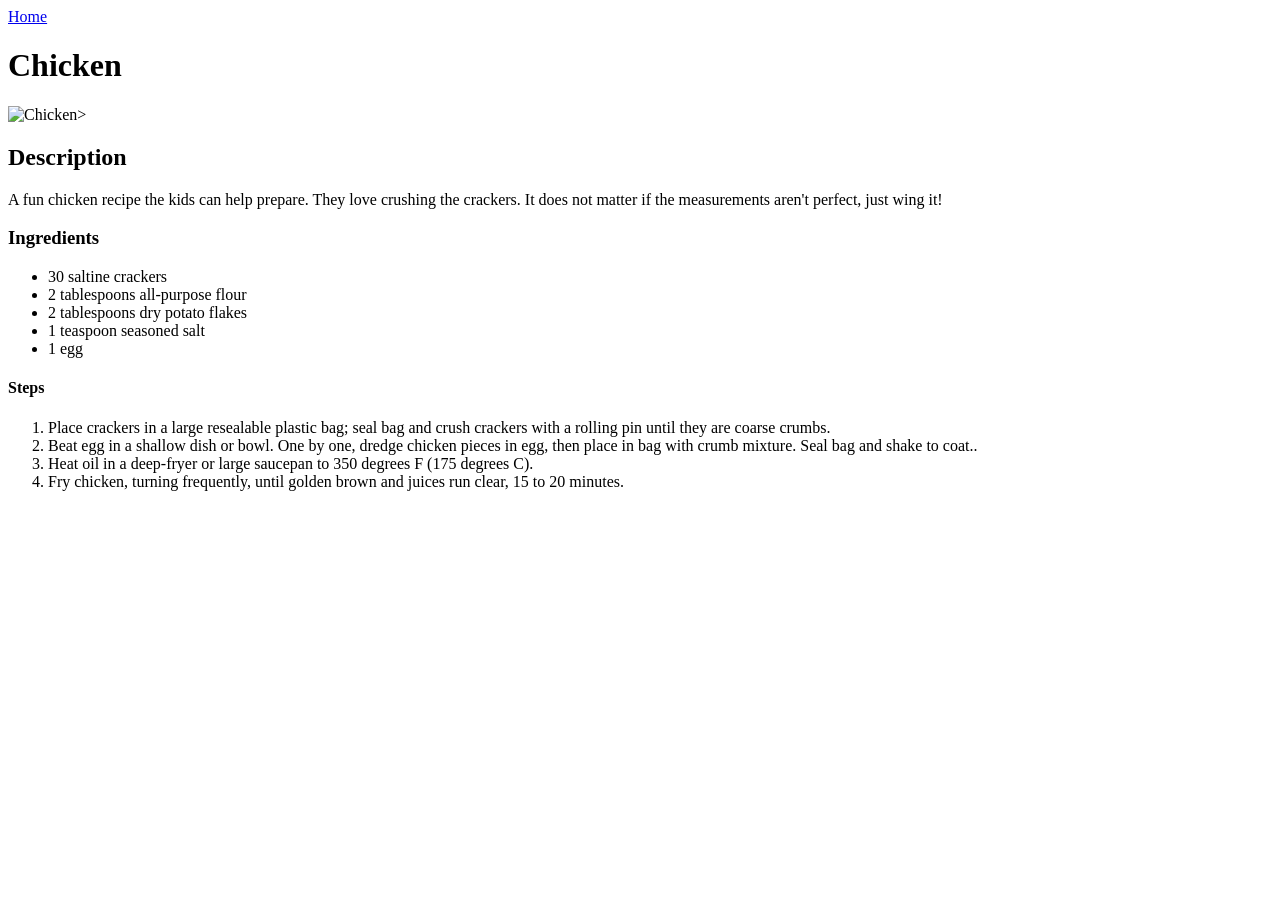
==== recipes/Chicken.html @ e882c2d0 "Chicken page is created" ====
<!DOCTYPE html>
<html lang="en">
<head>
    <meta charset="UTF-8">
    <meta name="viewport" content="width=device-width, initial-scale=1.0">
    <title>Chicken</title>
</head>
<body>
    <a href="../index.html">Home</a>
    <h1>Chicken</h1>
    <img src="../Images/chicken.jpg" alt="Chicken">>
    <h2>Description</h2>
    <p>A fun chicken recipe the kids can help prepare. They love crushing the crackers. It does not matter if the measurements aren't perfect, just wing it!</p>
    <h3>Ingredients</h3>
    <ul>
        <li>30 saltine crackers</li>
        <li>2 tablespoons all-purpose flour</li>
        <li>2 tablespoons dry potato flakes</li>
        <li>1 teaspoon seasoned salt</li>
        <li>1 egg</li>
    </ul>
    <h4>Steps</h4>
    <ol>
        <li>Place crackers in a large resealable plastic bag; seal bag and crush crackers with a rolling pin until they are coarse crumbs.</li>
        <li>Beat egg in a shallow dish or bowl. One by one, dredge chicken pieces in egg, then place in bag with crumb mixture. Seal bag and shake to coat..</li>
        <li>Heat oil in a deep-fryer or large saucepan to 350 degrees F (175 degrees C).</li>
        <li>Fry chicken, turning frequently, until golden brown and juices run clear, 15 to 20 minutes.</li>   
    </ol>
</body>
</html>
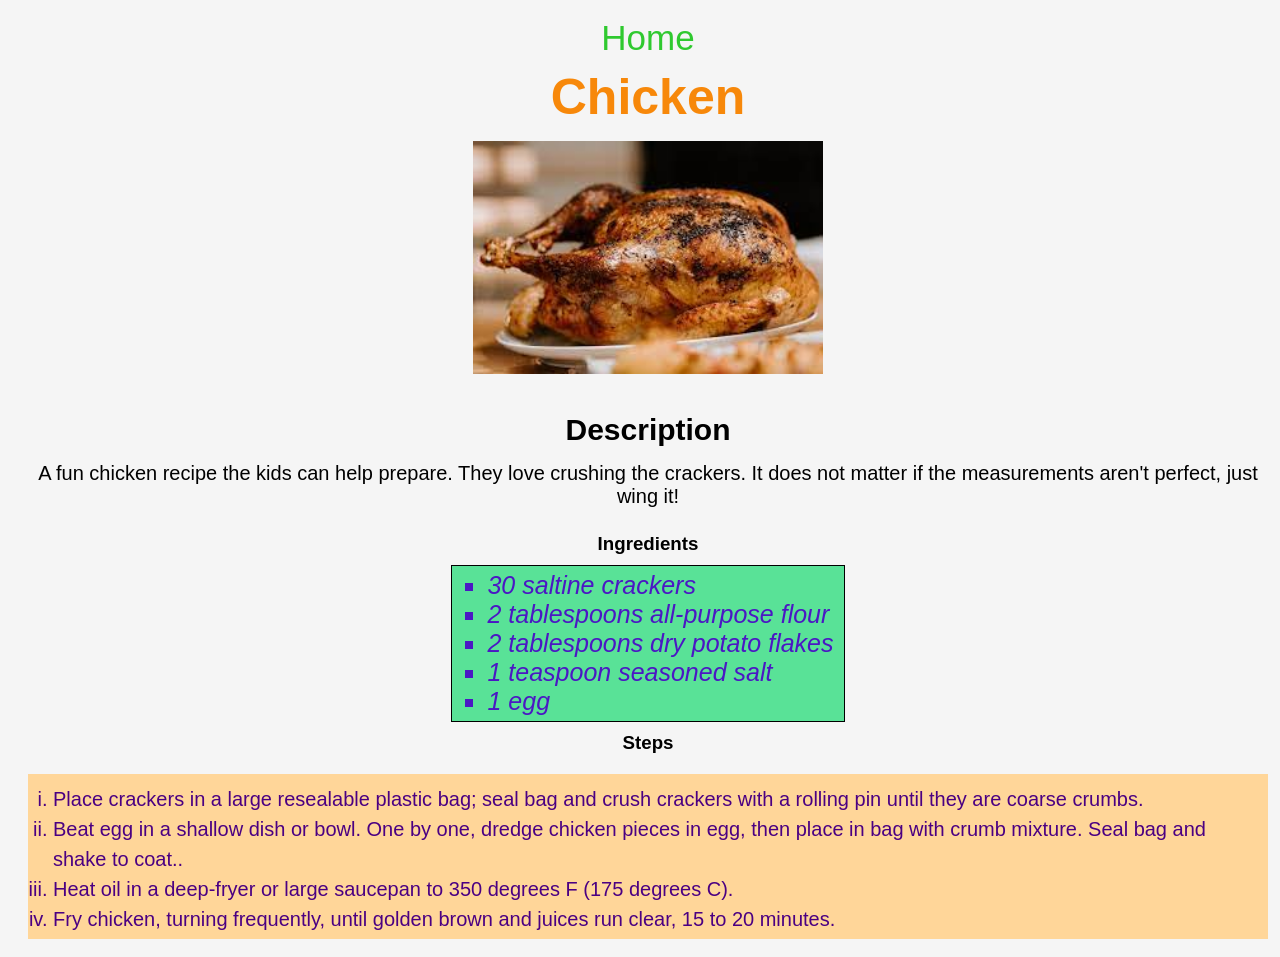
==== commit 6c6b87f0: "the final Recipe Pagegit status" ====
--- a/recipes/Chicken.html
+++ b/recipes/Chicken.html
@@ -4,27 +4,38 @@
     <meta charset="UTF-8">
     <meta name="viewport" content="width=device-width, initial-scale=1.0">
     <title>Chicken</title>
+    <link rel="stylesheet" href="Styles.css">
 </head>
 <body>
-    <a href="../index.html">Home</a>
-    <h1>Chicken</h1>
-    <img src="../Images/chicken.jpg" alt="Chicken">>
-    <h2>Description</h2>
-    <p>A fun chicken recipe the kids can help prepare. They love crushing the crackers. It does not matter if the measurements aren't perfect, just wing it!</p>
-    <h3>Ingredients</h3>
-    <ul>
-        <li>30 saltine crackers</li>
-        <li>2 tablespoons all-purpose flour</li>
-        <li>2 tablespoons dry potato flakes</li>
-        <li>1 teaspoon seasoned salt</li>
-        <li>1 egg</li>
-    </ul>
-    <h4>Steps</h4>
-    <ol>
-        <li>Place crackers in a large resealable plastic bag; seal bag and crush crackers with a rolling pin until they are coarse crumbs.</li>
-        <li>Beat egg in a shallow dish or bowl. One by one, dredge chicken pieces in egg, then place in bag with crumb mixture. Seal bag and shake to coat..</li>
-        <li>Heat oil in a deep-fryer or large saucepan to 350 degrees F (175 degrees C).</li>
-        <li>Fry chicken, turning frequently, until golden brown and juices run clear, 15 to 20 minutes.</li>   
-    </ol>
+    <div class="Continer">
+        <div class="ABOVE">
+            <div class="TOP">
+                <a href="../index.html">Home</a>
+                <h1 class="header">Chicken</h1>
+            </div>
+                <img src="../Images/chicken.jpg" class="IMAGE" alt="Chicken">
+        </div>
+        <div class="Description">
+            <h2>Description</h2>
+            <p>A fun chicken recipe the kids can help prepare. They love crushing the crackers. It does not matter if the measurements aren't perfect, just wing it!</p>
+        </div>
+        <h3>Ingredients</h3>
+        <ul class="lists">
+            <li>30 saltine crackers</li>
+            <li>2 tablespoons all-purpose flour</li>
+            <li>2 tablespoons dry potato flakes</li>
+            <li>1 teaspoon seasoned salt</li>
+            <li>1 egg</li>
+        </ul>
+        
+            <h3>Steps</h3>
+            <ol class="Steps">
+                <li>Place crackers in a large resealable plastic bag; seal bag and crush crackers with a rolling pin until they are coarse crumbs.</li>
+                <li>Beat egg in a shallow dish or bowl. One by one, dredge chicken pieces in egg, then place in bag with crumb mixture. Seal bag and shake to coat..</li>
+                <li>Heat oil in a deep-fryer or large saucepan to 350 degrees F (175 degrees C).</li>
+                <li>Fry chicken, turning frequently, until golden brown and juices run clear, 15 to 20 minutes.</li>   
+            </ol>
+        
+</div>
 </body>
 </html>
--- a/recipes/Styles.css
+++ b/recipes/Styles.css
@@ -0,0 +1,80 @@
+*{
+    padding: 0;
+    margin: 0;
+}
+body{
+    box-sizing: border-box;
+    font-family: Arial, Helvetica, sans-serif;
+    overflow-x: hidden;
+    text-align: centers;
+    overflow-x: hidden;
+    background-color:#f5f5f5 ;
+}
+.Continer{
+    text-align: center;
+    margin: 8px;
+    display: block;
+    width: 100%;
+}
+.ABOVE{
+    padding: 10px;
+}
+.TOP{
+    width: 100%;
+    font-size: 25px;
+}
+h1{
+    color: rgb(247, 136, 10);
+}
+a {
+    text-decoration: none;
+    margin: 5px;
+    padding: 10px;
+    font-size: 35px;
+    color: rgb(47, 201, 47);
+}
+.IMAGE{
+    width: 350px;
+    height: auto;
+    margin: 5px;
+}
+.Description{
+    margin: 20px;
+    font-size: 20px;
+}
+p{
+    padding: 5px;
+    margin: 5px;
+}
+h1,h2,h3{
+    font-weight: bold;
+    margin: 10px;
+    
+}
+.lists {
+    background-color: #12da6caf;;
+    color: #4b17c4;
+    display: inline-block;
+    padding: 5px 10px 5px 35px;
+    text-align: left;
+    font-size: 25px;
+    font-style: oblique;
+    list-style-type: square;
+    border: 1px solid black;
+    line-height: normal;
+
+}
+
+.Steps{
+    background-color: #FFD699;
+    display: inline-block;
+    margin: 10px 20px 10px 20px;
+    padding: 10px 10px 5px 25px;
+    list-style-type: lower-roman;
+    text-align: left;
+    line-height: 30px;
+    font-size: 20px;
+    color: indigo;
+
+}
+
